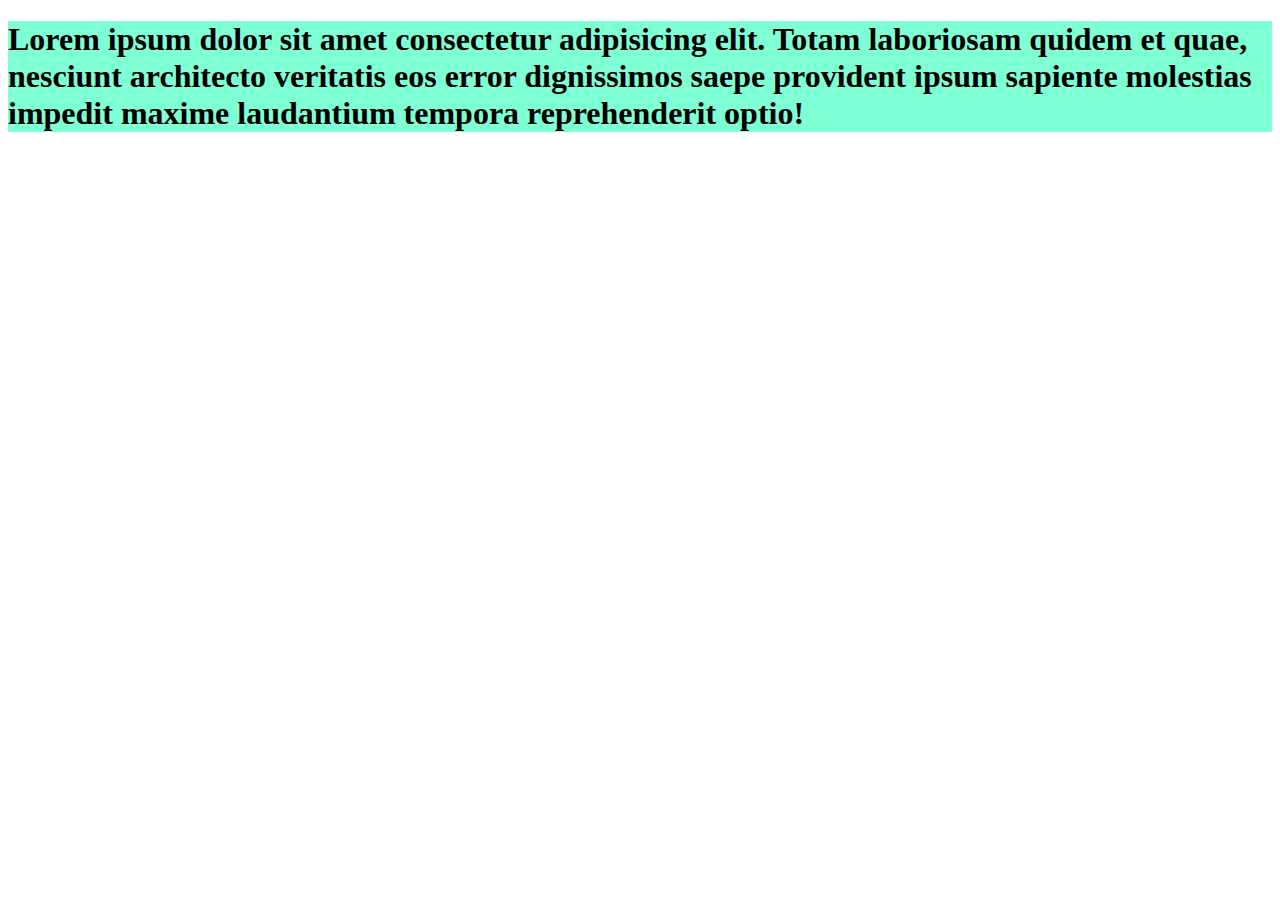
==== class 3/index.html @ 08edd74b "atlib" ====
<!DOCTYPE html>
<html lang="en">
<head>
    <meta charset="UTF-8">
    <meta name="viewport" content="width=device-width, initial-scale=1.0">
    <title>Document</title> <style> div{
        background-color: aquamarine;
    }
        </style>
</head>
<body>
    <div>
    <h1>Lorem ipsum dolor sit amet consectetur adipisicing elit. Totam laboriosam quidem et quae, nesciunt architecto veritatis eos error dignissimos saepe provident ipsum sapiente molestias impedit maxime laudantium tempora reprehenderit optio!</h1>
</div>
    <script src="app.js"></script>
</body>
</html>
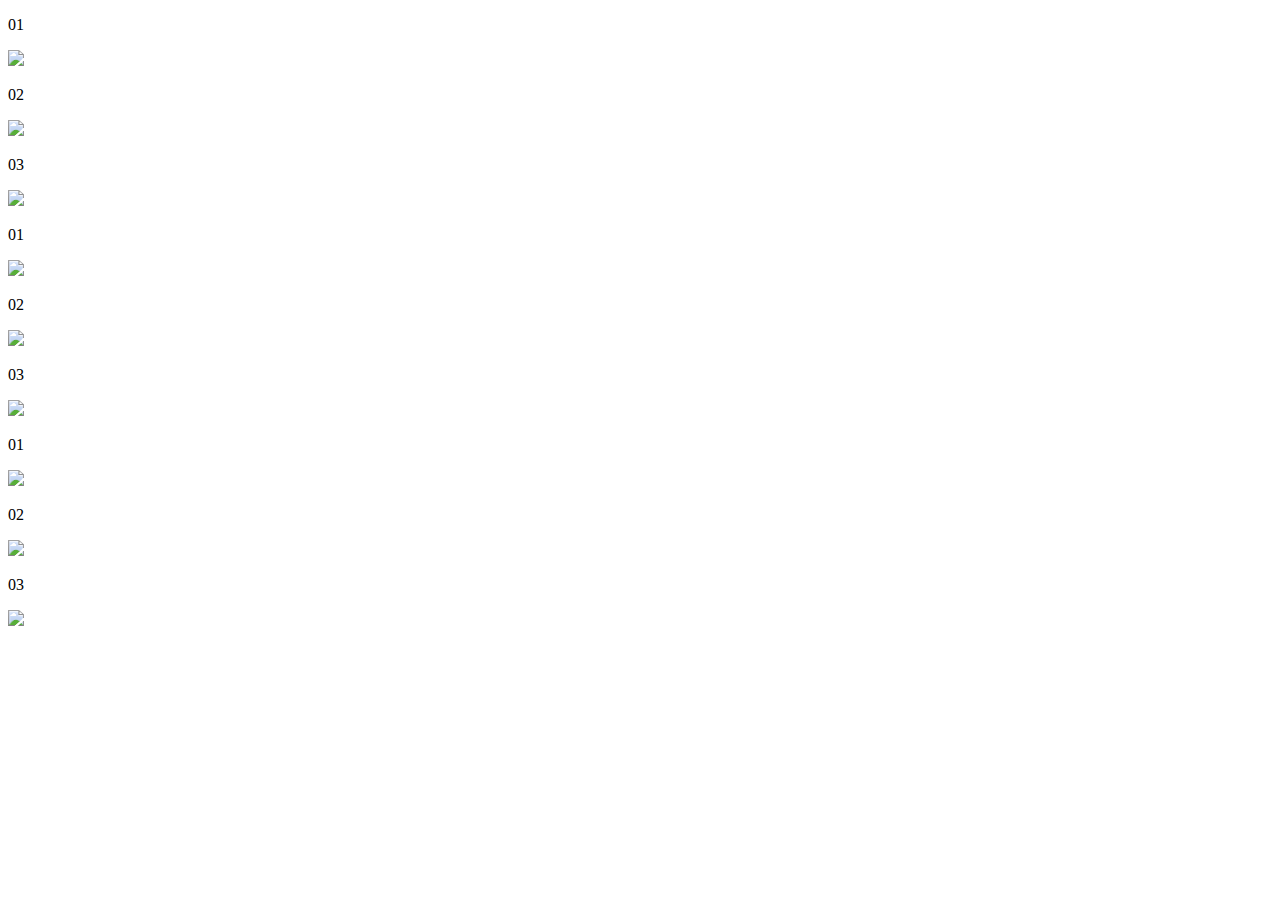
==== commit 46acb706: "ecmascript1" ====
--- a/class 3/index.html
+++ b/class 3/index.html
@@ -3,15 +3,14 @@
 <head>
     <meta charset="UTF-8">
     <meta name="viewport" content="width=device-width, initial-scale=1.0">
-    <title>Document</title> <style> div{
-        background-color: aquamarine;
-    }
-        </style>
+    <title>Document</title> 
 </head>
 <body>
-    <div>
-    <h1>Lorem ipsum dolor sit amet consectetur adipisicing elit. Totam laboriosam quidem et quae, nesciunt architecto veritatis eos error dignissimos saepe provident ipsum sapiente molestias impedit maxime laudantium tempora reprehenderit optio!</h1>
-</div>
+
+    <div id="show">
+
+    </div>
+   
     <script src="app.js"></script>
 </body>
 </html>